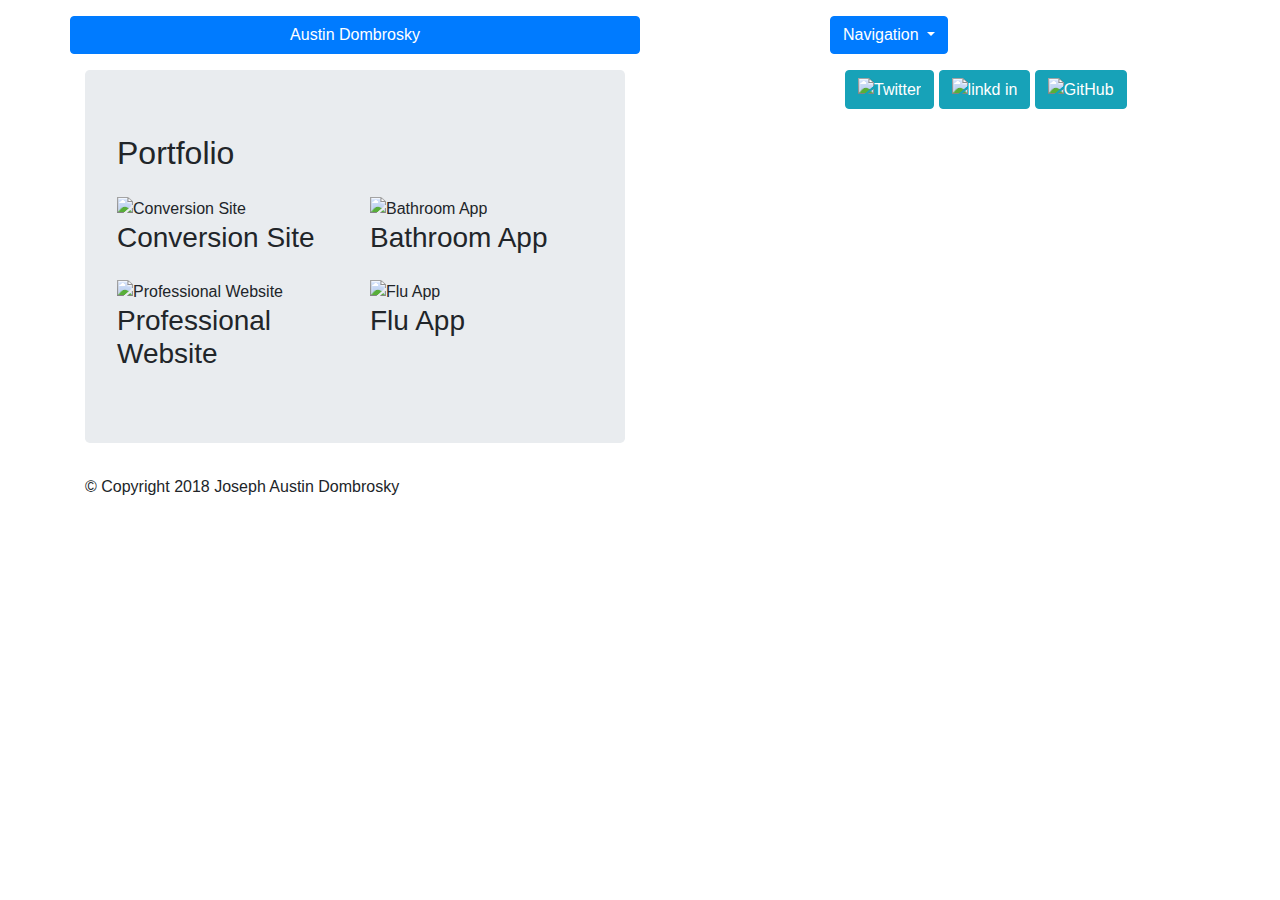
==== portfolio.html @ 259f26a2 "commit" ====
<!DOCTYPE html>

<html lang="en">

<head>

    <meta charset="UTF-8">

    <meta name="viewport" content="width=device-width, initial-scale=1.0">
    
    <link rel="stylesheet" href="https://maxcdn.bootstrapcdn.com/bootstrap/4.0.0/css/bootstrap.min.css" integrity="sha384-Gn5384xqQ1aoWXA+058RXPxPg6fy4IWvTNh0E263XmFcJlSAwiGgFAW/dAiS6JXm" crossorigin="anonymous">

</head>

<body>
    
<body background="https://i.ytimg.com/vi/Etu9BWbuDlY/maxresdefault.jpg"></body> 


<div class="container">

    <div class="row form-group">
        </div>
    
        <div class="row form-group">
    
            <div class="col-6 btn btn-primary">Austin Dombrosky
                  
            </div>
    
            <div class="col-2">
            </div>
    
            <div class="co-4">
                <div class="dropdown">
                    <button class="btn btn-primary dropdown-toggle btn-xlarge" type="button" data-toggle="dropdown">
                        Navigation
                        <span class="caret"></span>
                    </button>
    
                    <div class="dropdown-menu">
                        <a class="dropdown-item" href="index.html">Index</a>
                        <a class="dropdown-item" href="portfolio.html">Portfolio</a>
                        <a class="dropdown-item" href="Contact.html">Contact</a>
                    </div>
    
                </div>
            </div>
    
        </div>

    <div class="content">

        <div class="row">
    
            <div class="col-6">
    
                <div class="jumbotron" class="img-fluid">

                    <h2>Portfolio</h2>

                    <div class="row form-group">
                    </div>
                   
                    <div class="row">

                        <div class="col-6">
                        <img src="https://www.leadliaison.com/wp-content/uploads/2013/06/On-Website-Visitor-Identification-Does-Conversion-Code-Cut-It.jpg" class="img-fluid" class="btn btn-info" role="button" alt="Conversion Site" style="width: 100px; height: 100px;">
                        <h3>Conversion Site</h3> 
                        </div>

                        <div class="col-6" class="img-fluid">
                        <img src="http://clipart-library.com/images/BTgy6xoT8.jpg" class="img-fluid" class="btn btn-info" role="button" alt="Bathroom App" style="width: 100px; height: 100px;">
                        <h3>Bathroom App</h3>
                        </div>

                    </div>

                    <div class="row form-group">
                    </div>
                       
                    <div class="row">

                        <div class="col-6">
                        <img src="https://www.shareicon.net/data/256x256/2015/11/26/678293_man_512x512.png" class="img-fluid" class="btn btn-info" role="button" alt="Professional Website" style="width: 100px; height: 100px;">
                        <h3>Professional Website</h3>
                        </div>
        
                        <div class="col-6">
                        <img src="https://www.changingworld.com/media/catalog/product/cache/1/image/800x800/9df78eab33525d08d6e5fb8d27136e95/z/-/z-bio.jpg" class="img-fluid" class="btn btn-info" role="button" alt="Flu App" style="width: 100px; height: 100px">
                        <h3>Flu App</h3>
                        </div>
                        
                    </div>
                
                </div>

            </div>

            <div class="col-2">
            </div>

            <div class="col-4">
                <div clas="btn-group btn-group-sm" role="group">
                    <a href="https://twitter.com/AustinDoomsday?lang=en" class="btn btn-info" role="button"><img src="http://news24-d50.kxcdn.com/media/filer_public/8b/1f/8b1fa575-afbc-42f0-9eae-0215bce479e0/twitter.jpg" alt="Twitter" style="width: 50px; height: 50px"></a>
                    <a href="www.linkedin.com/in/joseph-dombrosky-378b01153" class="btn btn-info" role="button"><img src="http://plumseattle.com/wp-content/uploads/2016/01/linkedin-logo.jpg" alt="linkd in" style="width: 50px; height: 50px"></a>
                    <a href="https://github.com/jaustindombrosky" class="btn btn-info" role="button"><img src="https://pbs.twimg.com/profile_images/616309728688238592/pBeeJQDQ.png" alt="GitHub" style="width: 50px; height: 50px"></a>
                </div>

            </div>

        </div>

    </div>

    <div class="footer">
        <footer>
                © Copyright 2018 Joseph Austin Dombrosky
        </footer>
    </div>
    
</div>

<script src="https://code.jquery.com/jquery-3.2.1.slim.min.js" integrity="sha384-KJ3o2DKtIkvYIK3UENzmM7KCkRr/rE9/Qpg6aAZGJwFDMVNA/GpGFF93hXpG5KkN" crossorigin="anonymous"></script>
<script src="https://cdnjs.cloudflare.com/ajax/libs/popper.js/1.12.9/umd/popper.min.js" integrity="sha384-ApNbgh9B+Y1QKtv3Rn7W3mgPxhU9K/ScQsAP7hUibX39j7fakFPskvXusvfa0b4Q" crossorigin="anonymous"></script>
<script src="https://maxcdn.bootstrapcdn.com/bootstrap/4.0.0/js/bootstrap.min.js" integrity="sha384-JZR6Spejh4U02d8jOt6vLEHfe/JQGiRRSQQxSfFWpi1MquVdAyjUar5+76PVCmYl" crossorigin="anonymous"></script>

</body>

</html>
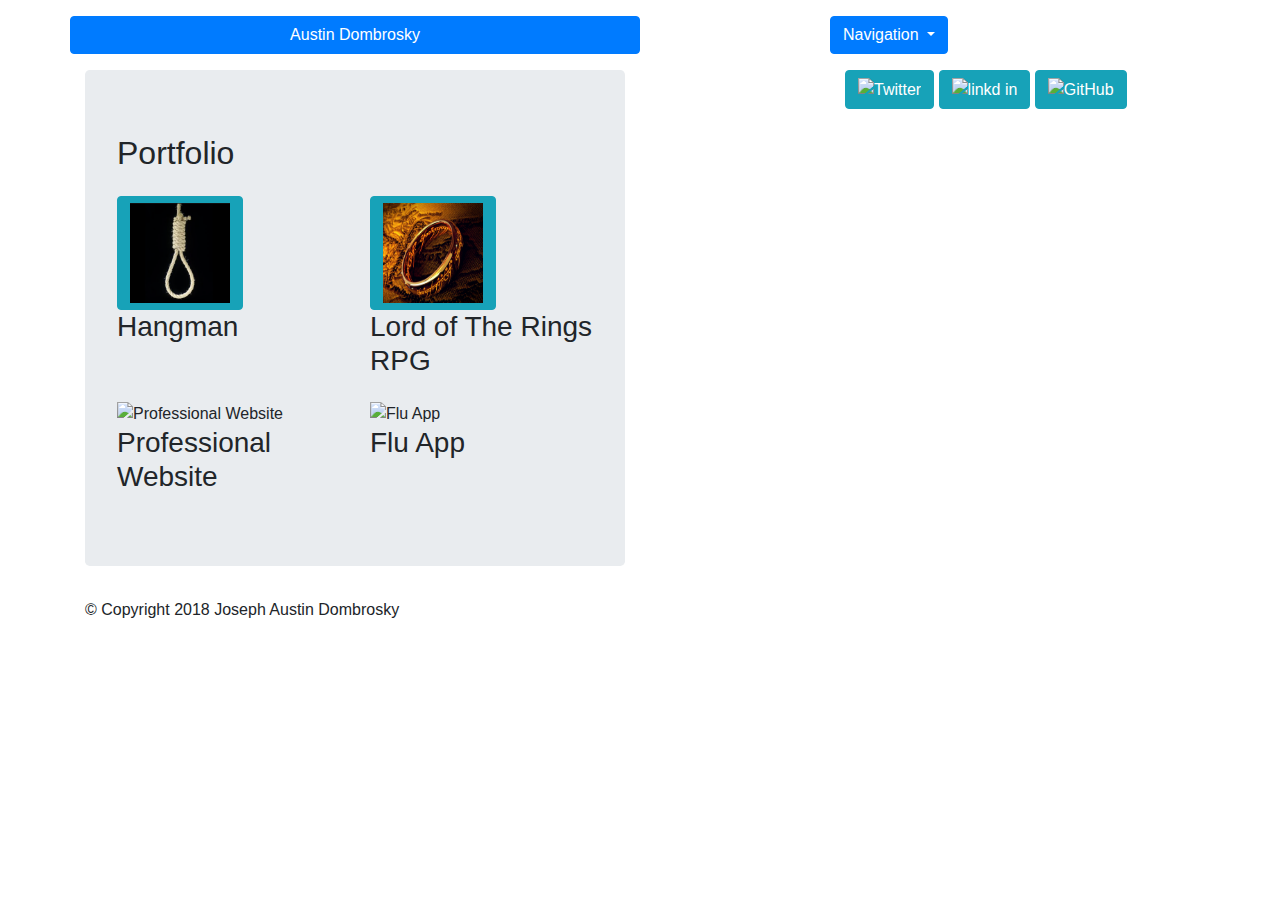
==== commit 347d3968: "update" ====
--- a/portfolio.html
+++ b/portfolio.html
@@ -65,14 +65,14 @@
                     <div class="row">
 
                         <div class="col-6">
-                        <img src="https://www.leadliaison.com/wp-content/uploads/2013/06/On-Website-Visitor-Identification-Does-Conversion-Code-Cut-It.jpg" class="img-fluid" class="btn btn-info" role="button" alt="Conversion Site" style="width: 100px; height: 100px;">
-                        <h3>Conversion Site</h3> 
+                        <a href="vanillahangman.html"class="btn btn-info" role="button"><img src="noose.jpg" style="width: 100px; height: 100px"></a>
+                        <h3>Hangman</h3> 
                         </div>
 
-                        <div class="col-6" class="img-fluid">
-                        <img src="http://clipart-library.com/images/BTgy6xoT8.jpg" class="img-fluid" class="btn btn-info" role="button" alt="Bathroom App" style="width: 100px; height: 100px;">
-                        <h3>Bathroom App</h3>
-                        </div>
+                        <div class="col-6">
+                            <a href="project4.html"class="btn btn-info" role="button"><img src="lotr.png" style="width: 100px; height: 100px"></a>
+                            <h3>Lord of The Rings RPG</h3> 
+                            </div>
 
                     </div>
 
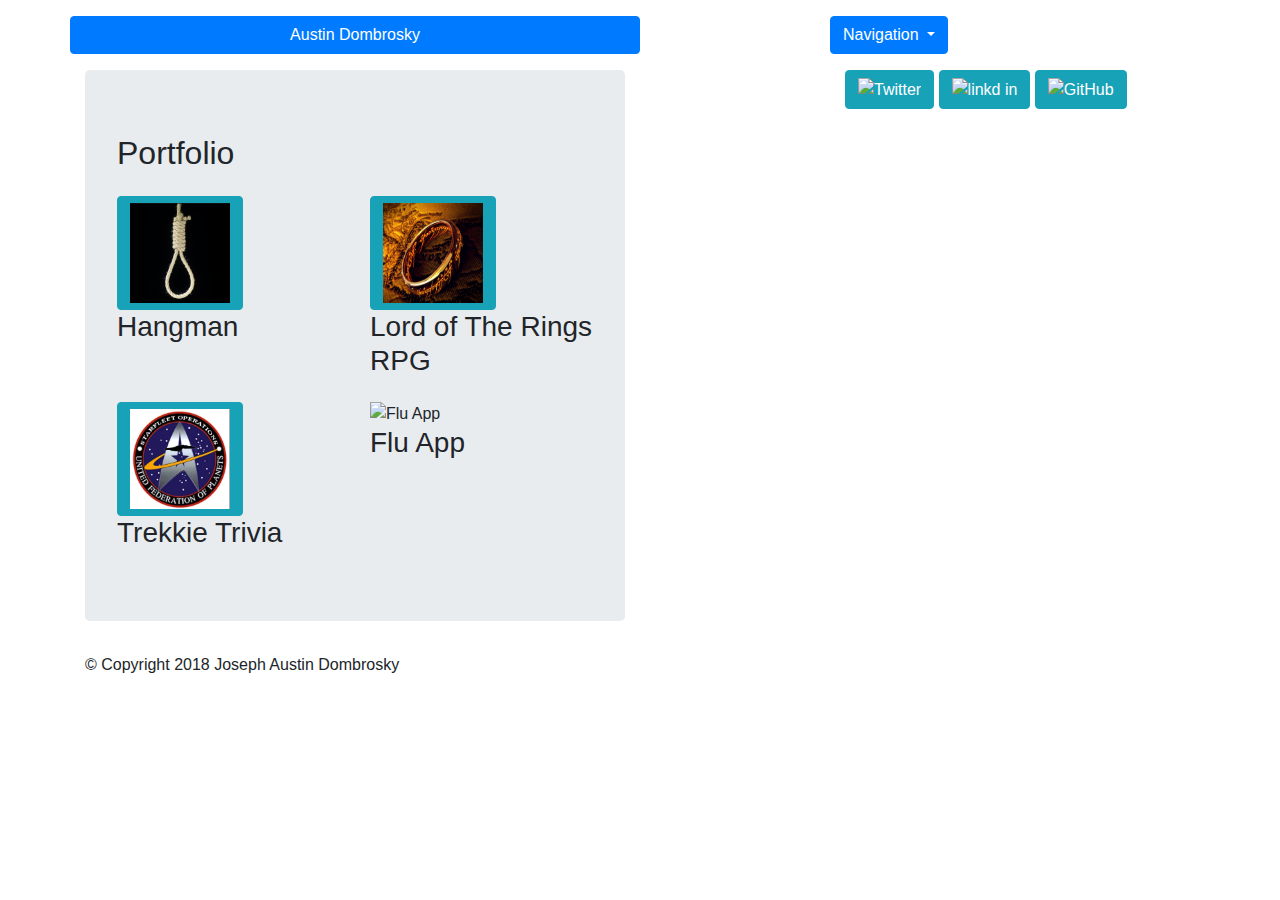
==== commit 3cc9de8e: "update" ====
--- a/portfolio.html
+++ b/portfolio.html
@@ -65,12 +65,12 @@
                     <div class="row">
 
                         <div class="col-6">
-                        <a href="vanillahangman.html"class="btn btn-info" role="button"><img src="noose.jpg" style="width: 100px; height: 100px"></a>
+                        <a href="assets/vanillahangman.html"class="btn btn-info" role="button"><img src="assets/noose.jpg" style="width: 100px; height: 100px"></a>
                         <h3>Hangman</h3> 
                         </div>
 
                         <div class="col-6">
-                            <a href="project4.html"class="btn btn-info" role="button"><img src="lotr.png" style="width: 100px; height: 100px"></a>
+                            <a href="assets/project4.html"class="btn btn-info" role="button"><img src="assets/lotr.png" style="width: 100px; height: 100px"></a>
                             <h3>Lord of The Rings RPG</h3> 
                             </div>
 
@@ -82,8 +82,8 @@
                     <div class="row">
 
                         <div class="col-6">
-                        <img src="https://www.shareicon.net/data/256x256/2015/11/26/678293_man_512x512.png" class="img-fluid" class="btn btn-info" role="button" alt="Professional Website" style="width: 100px; height: 100px;">
-                        <h3>Professional Website</h3>
+                        <a href="assets/indexst.html" class="btn btn-info" role="button"><img src="assets/operations.png" style="width: 100px; height: 100px"></a>
+                        <h3>Trekkie Trivia</h3>
                         </div>
         
                         <div class="col-6">
